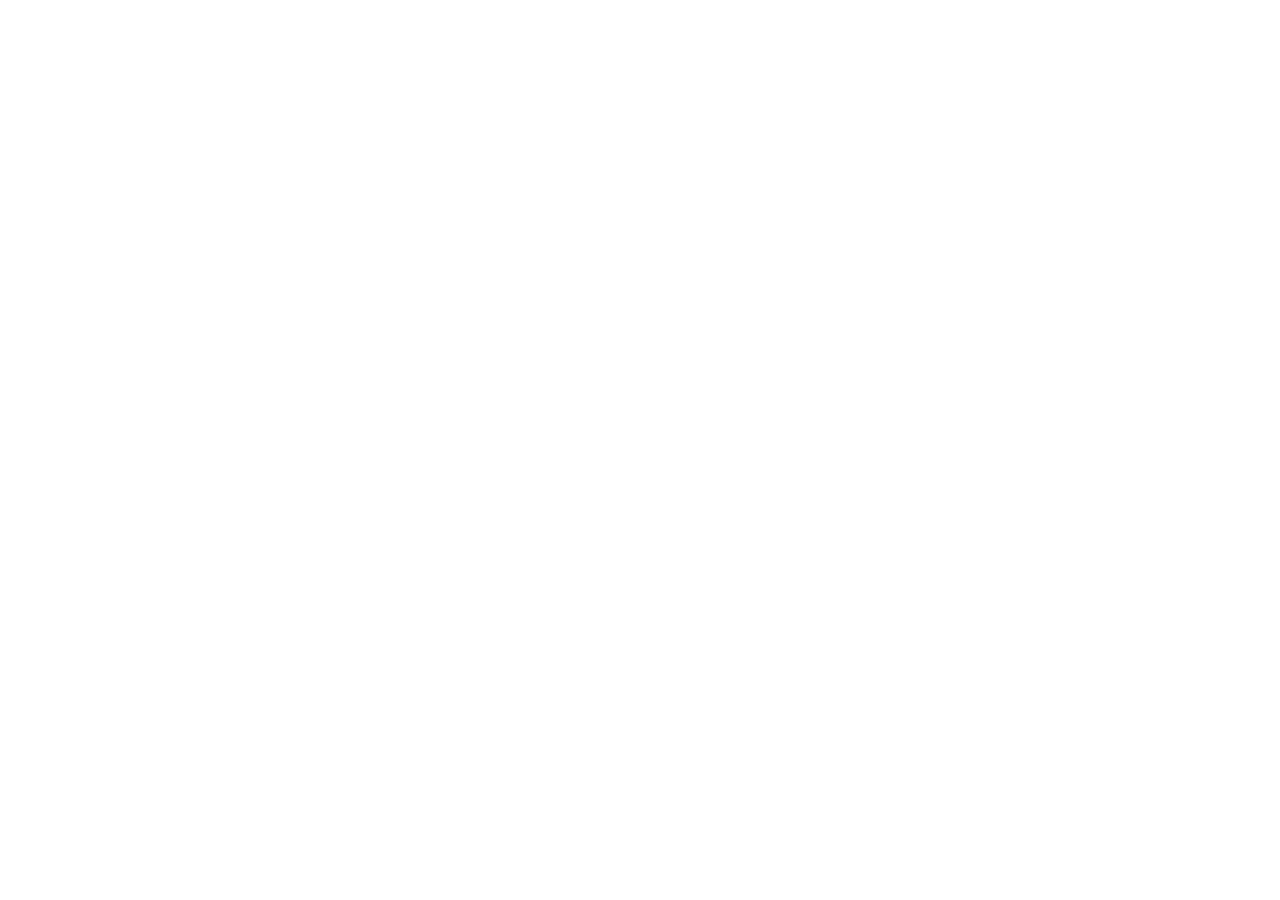
==== project/web/static/bedside.html @ 1bae6999 "task 7" ====
<!DOCTYPE html>
<html lang="en">
<head>
  <meta charset="utf-8">
  <meta name="viewport" content="width=device-width, initial-scale=1">
  <title>Clock Bedside</title>
  <link rel="stylesheet" href="/bedside.css">
</head>
<body>
  <main class="bedside-shell">
    <div id="bedsideModules" class="bedside-modules" aria-live="polite"></div>
  </main>
  <script src="/bedside.js"></script>
</body>
</html>
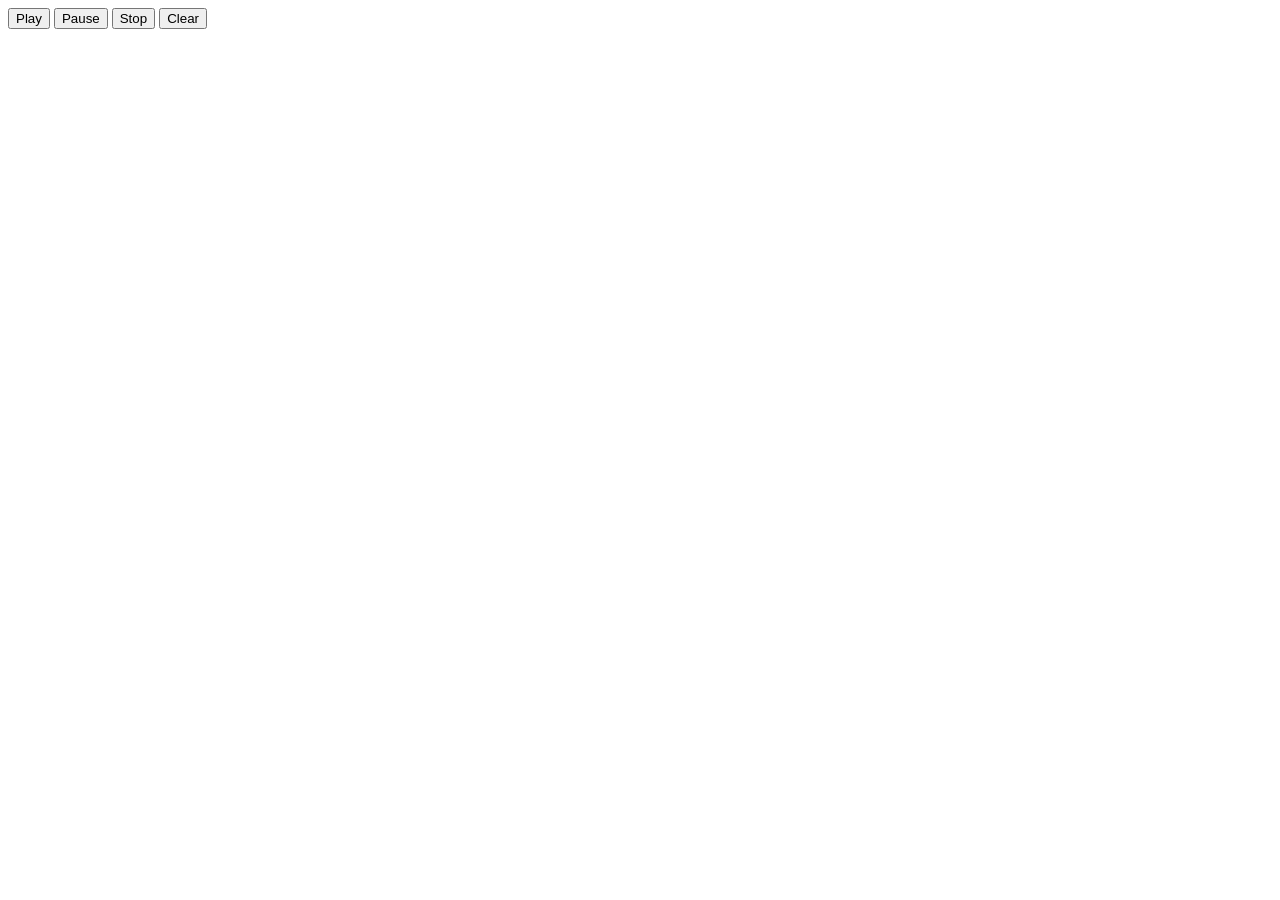
==== commit 46989ede: "task 10" ====
--- a/project/web/static/bedside.html
+++ b/project/web/static/bedside.html
@@ -7,8 +7,15 @@
   <link rel="stylesheet" href="/bedside.css">
 </head>
 <body>
-  <main class="bedside-shell">
+  <main id="bedsideShell" class="bedside-shell">
+    <section id="mediaStage" class="media-stage is-hidden" aria-live="polite"></section>
     <div id="bedsideModules" class="bedside-modules" aria-live="polite"></div>
+    <div id="mediaControls" class="media-controls is-hidden">
+      <button id="mediaPlay" class="control-button" type="button">Play</button>
+      <button id="mediaPause" class="control-button" type="button">Pause</button>
+      <button id="mediaStop" class="control-button" type="button">Stop</button>
+      <button id="mediaClear" class="control-button control-button-soft" type="button">Clear</button>
+    </div>
   </main>
   <script src="/bedside.js"></script>
 </body>
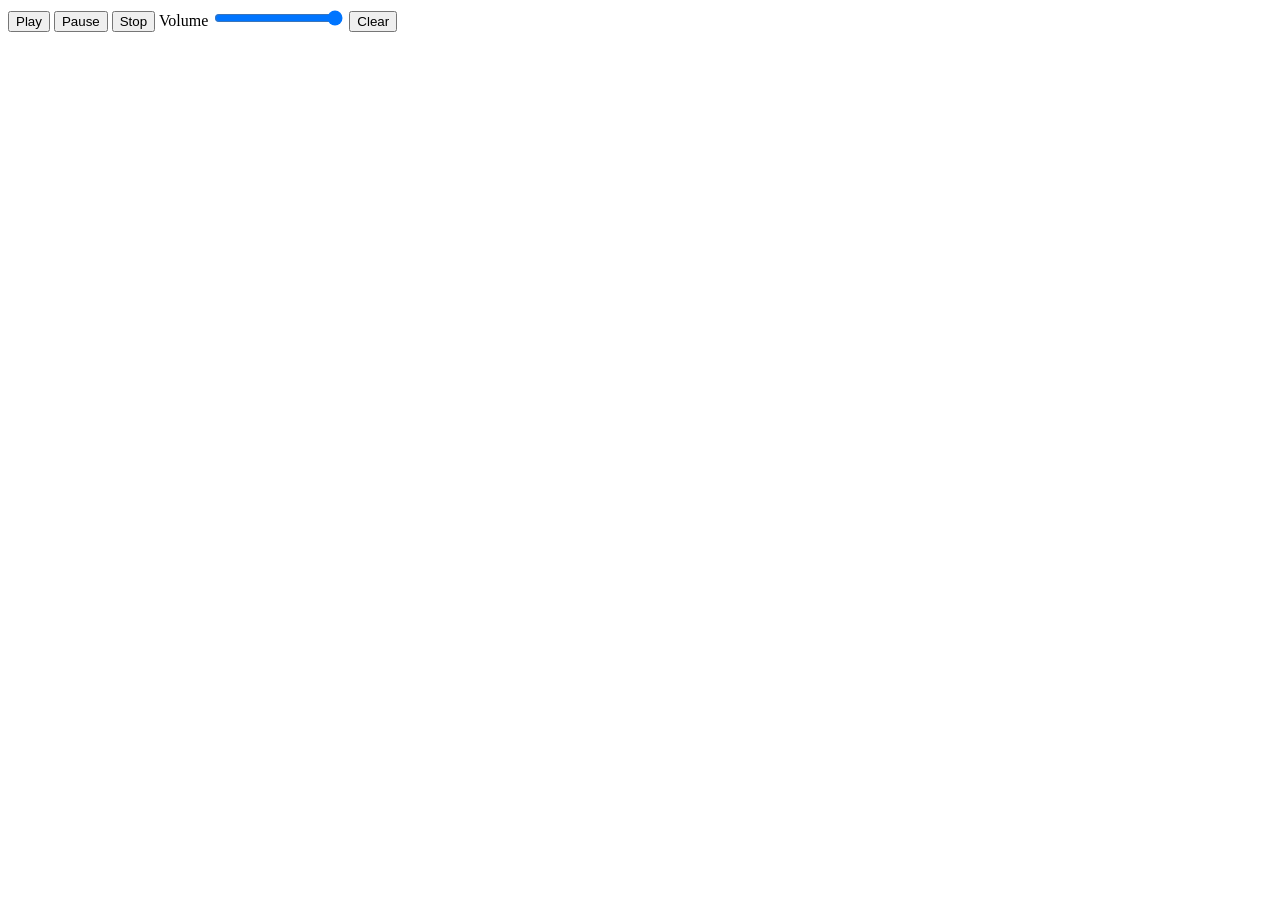
==== commit 30617d03: "task 10 try 4" ====
--- a/project/web/static/bedside.html
+++ b/project/web/static/bedside.html
@@ -14,6 +14,10 @@
       <button id="mediaPlay" class="control-button" type="button">Play</button>
       <button id="mediaPause" class="control-button" type="button">Pause</button>
       <button id="mediaStop" class="control-button" type="button">Stop</button>
+      <label class="volume-control" for="mediaVolume">
+        <span>Volume</span>
+        <input id="mediaVolume" type="range" min="0" max="100" step="1" value="100">
+      </label>
       <button id="mediaClear" class="control-button control-button-soft" type="button">Clear</button>
     </div>
   </main>
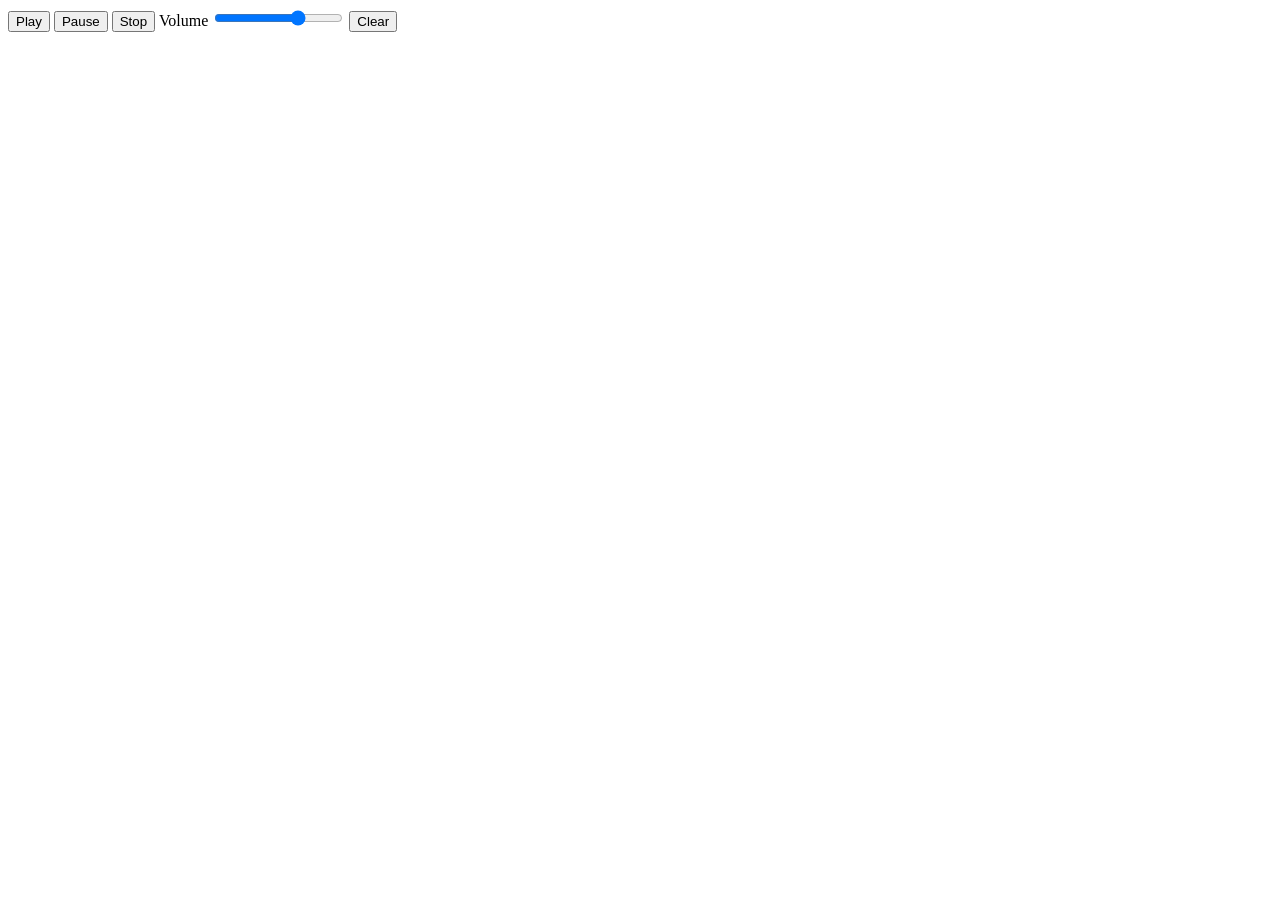
==== commit 01e9e93c: "task 10 try 5" ====
--- a/project/web/static/bedside.html
+++ b/project/web/static/bedside.html
@@ -16,7 +16,7 @@
       <button id="mediaStop" class="control-button" type="button">Stop</button>
       <label class="volume-control" for="mediaVolume">
         <span>Volume</span>
-        <input id="mediaVolume" type="range" min="0" max="100" step="1" value="100">
+        <input id="mediaVolume" type="range" min="0" max="300" step="1" value="200">
       </label>
       <button id="mediaClear" class="control-button control-button-soft" type="button">Clear</button>
     </div>
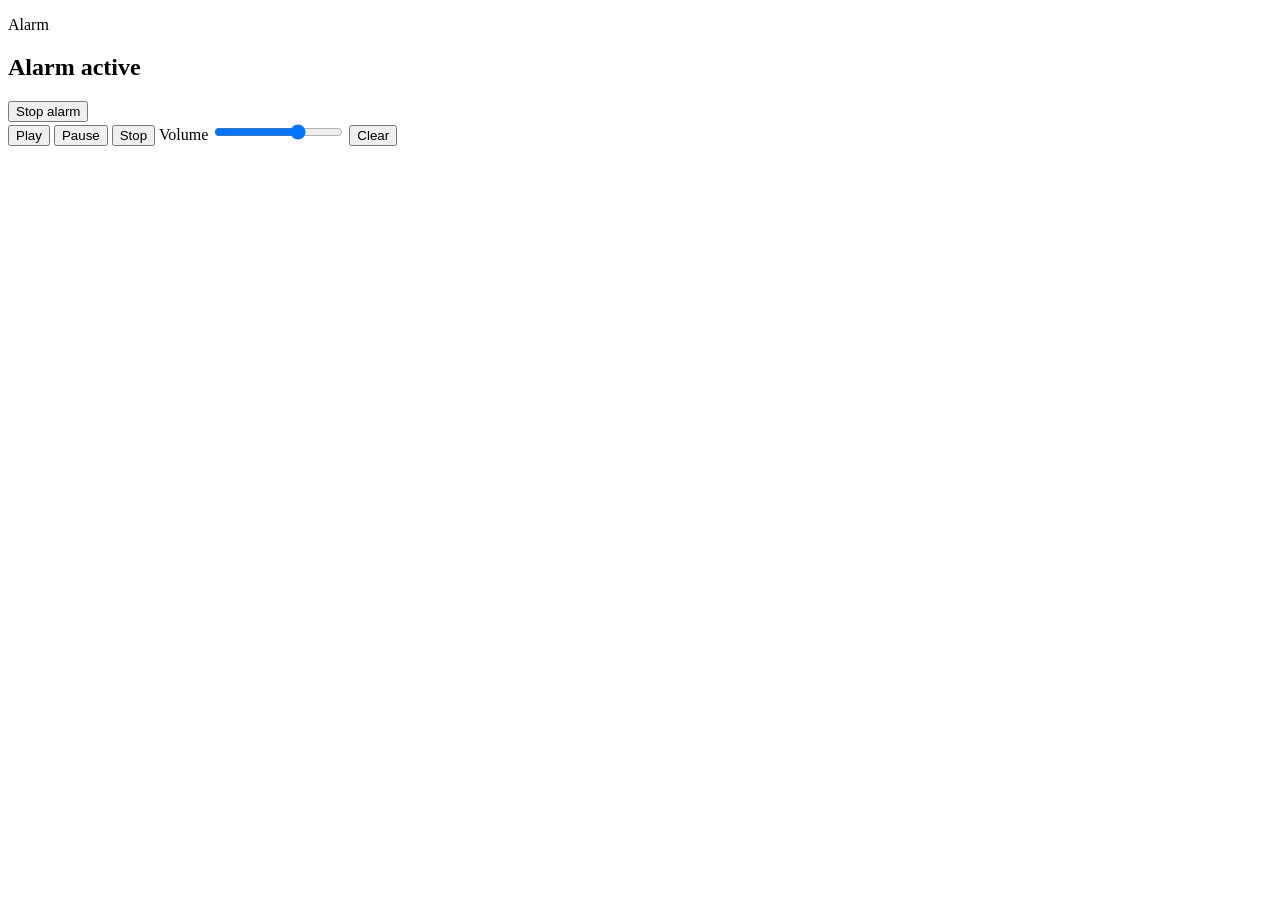
==== commit 80b4b8b4: "task 11" ====
--- a/project/web/static/bedside.html
+++ b/project/web/static/bedside.html
@@ -10,6 +10,14 @@
   <main id="bedsideShell" class="bedside-shell">
     <section id="mediaStage" class="media-stage is-hidden" aria-live="polite"></section>
     <div id="bedsideModules" class="bedside-modules" aria-live="polite"></div>
+    <div id="alarmBanner" class="alarm-banner is-hidden">
+      <div>
+        <p class="clock-label">Alarm</p>
+        <h2 id="alarmBannerTitle">Alarm active</h2>
+        <p id="alarmBannerMeta" class="alarm-banner-meta"></p>
+      </div>
+      <button id="alarmStop" class="control-button" type="button">Stop alarm</button>
+    </div>
     <div id="mediaControls" class="media-controls is-hidden">
       <button id="mediaPlay" class="control-button" type="button">Play</button>
       <button id="mediaPause" class="control-button" type="button">Pause</button>
